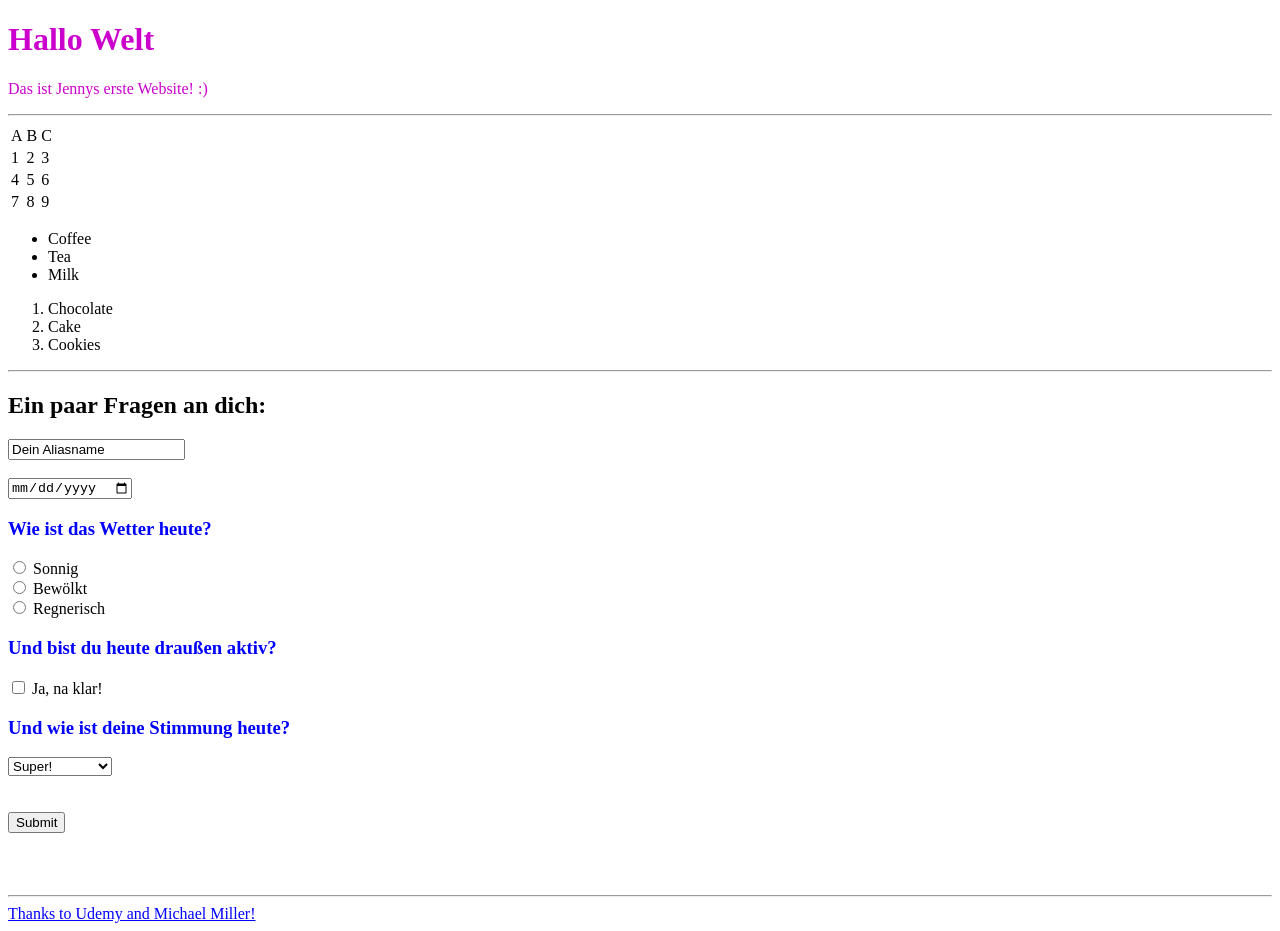
==== index.html @ b5292999 "Update index.html" ====
<!DOCTYPE html>
<html lang="de">
<link rel="stylesheet" type="text/css" href="MasterStyle.css">
	<style>
		div1 {
		  color: #cc00cc;
		}
	</style>
	
<head>
    <meta charset="UTF-8">
    <title>Meine erste Website</title>
</head>
	
<body>
	<div1>    
		<h1>Hallo Welt</h1>
    	<p> Das ist Jennys erste Website! :)</p>
	</div1><hr>

	<div2>
		<table>
		      <tr>
		          <td>A</td><td>B</td><td>C</td>
		      </tr>
		      <tr>
		          <td>1</td><td>2</td><td>3</td>
		      </tr>
		      <tr>
		          <td>4</td><td>5</td><td>6</td>
		      </tr>
		      <tr>
		      <td>7</td><td>8</td><td>9</td>
		      </tr>
		</table>

		<ul>
			  <li>Coffee</li>
			  <li>Tea</li>
			  <li>Milk</li>
		</ul>

		<ol>
			  <li>Chocolate</li>
			  <li>Cake</li>
			  <li>Cookies</li>
		</ol>
		
	</div2><hr>

	<div3>    
		<form action="process.php" method="post">
		
		<h2>Ein paar Fragen an dich:</h2>
			<input type="text" name="Eingabename" value="Dein Aliasname"> <br><br>
			<input type="date" name="Datum" value="Datum"> 
		 
		<h3>Wie ist das Wetter heute?</h3>
			<input type="radio" name="Wetter" value="Sonne"> Sonnig <br>
			<input type="radio" name="Wetter" value="Wolken"> Bewölkt <br>
			<input type="radio" name="Wetter" value="Regen"> Regnerisch <br>
		
		<h3>Und bist du heute draußen aktiv?</h3>
			<input type="checkbox" name="Active" value="Active"> Ja, na klar! <br>
		
		<h3>Und wie ist deine Stimmung heute?</h3>
		<select name="Stimmung">
			<option value="10"> Super!</option>
			<option value="7"> Ganz gut :)</option>
			<option value="5"> Och, so mittel</option>
			<option value="3"> Geht so :(</option>
			<option value="0"> Ganz mies...</option>
		</select><br><br><br>
		
		<input type="submit" name="submit" value= Submit Button>
		</form><br><br>
	</div3>
	
<br><hr>
    <a href="https://www.udemy.com/share/101Ylm3@6heG44wKIQKX05ieDWCUUYQ7Ux6Z76AINUJDWv9VN3hC6J-j9MlHtyoWS9okApR1MA==/">Thanks to Udemy and Michael Miller!</a>
</body>
</html>
---- MasterStyle.css ----
h1 {
  color:#cc00cc;
}
h3 {
  		color:blue;
	}
input:focus{
		background-color:grey;
	}
input:invalid{
		background-color:red;
	}
input:required{
		background-color:green;
	}
a:link {
		color:blue;
	}
a:active {
		color:black;
	}
a:visited {
		color:purple;
	}
a:hover {
		background-color:blue;
		color:white
	}
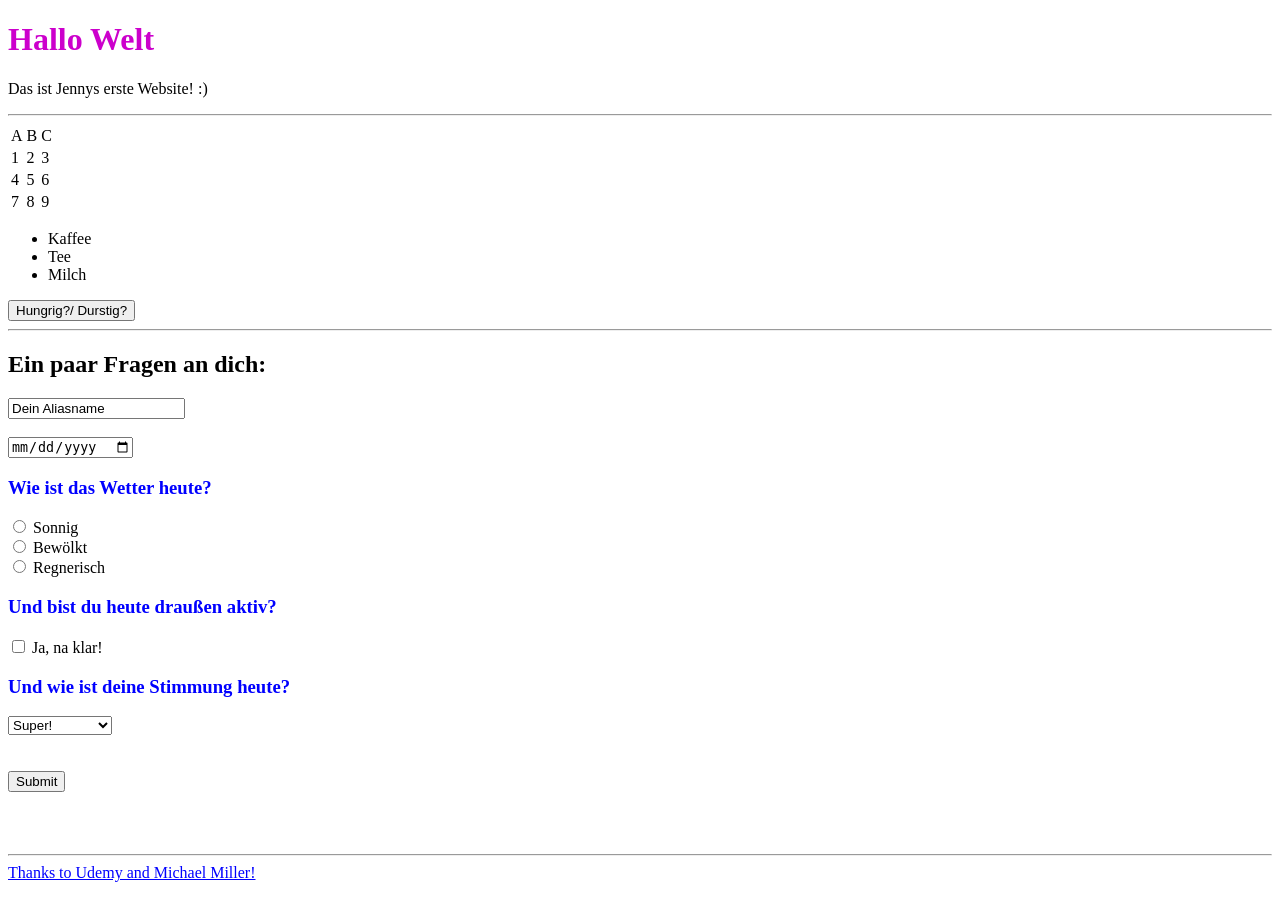
==== commit 2fad41ec: "Update index.html" ====
--- a/index.html
+++ b/index.html
@@ -1,11 +1,26 @@
 <!DOCTYPE html>
 <html lang="de">
 <link rel="stylesheet" type="text/css" href="MasterStyle.css">
+	
 	<style>
 		div1 {
 		  color: #cc00cc;
 		}
+
+		#Getraenke {
+		  display:block;
+		}
+		#Essen {
+		  display:none;
+		}
+
+		#switch-list:hover {
+		  color:blue;
+		  background-color:grey;
+		}
 	</style>
+
+
 	
 <head>
     <meta charset="UTF-8">
@@ -13,12 +28,12 @@
 </head>
 	
 <body>
-	<div1>    
+	<div id="Kopfzeile">    
 		<h1>Hallo Welt</h1>
-    	<p> Das ist Jennys erste Website! :)</p>
-	</div1><hr>
+    		<p> Das ist Jennys erste Website! :)</p>
+	</div><hr>
 
-	<div2>
+	<div id="Elemente">
 		<table>
 		      <tr>
 		          <td>A</td><td>B</td><td>C</td>
@@ -34,21 +49,23 @@
 		      </tr>
 		</table>
 
-		<ul>
-			  <li>Coffee</li>
-			  <li>Tea</li>
-			  <li>Milk</li>
+		<ul id="Getraenke">
+			  <li>Kaffee</li>
+			  <li>Tee</li>
+			  <li>Milch</li>
 		</ul>
 
-		<ol>
-			  <li>Chocolate</li>
-			  <li>Cake</li>
-			  <li>Cookies</li>
+		<ol id="Essen">
+			  <li>Schokolade</li>
+			  <li>Kuchen</li>
+			  <li>Kekse</li>
 		</ol>
 		
-	</div2><hr>
+		<button id="switch-list">Hungrig?/ Durstig?</button>
+		
+	</div><hr>
 
-	<div3>    
+	<div id="Formular">    
 		<form action="process.php" method="post">
 		
 		<h2>Ein paar Fragen an dich:</h2>
@@ -64,6 +81,7 @@
 			<input type="checkbox" name="Active" value="Active"> Ja, na klar! <br>
 		
 		<h3>Und wie ist deine Stimmung heute?</h3>
+
 		<select name="Stimmung">
 			<option value="10"> Super!</option>
 			<option value="7"> Ganz gut :)</option>
@@ -74,10 +92,35 @@
 		
 		<input type="submit" name="submit" value= Submit Button>
 		</form><br><br>
-	</div3>
+
+	<script>
+		console.log("Hello World");
+		console.log(document);
+		console.log(document.body.children[2].children[1].innerHTML);
+
+		// document.body.addEventListener("click", function(e){
+		//	console.log("Clicked in the body");
+		//	console.log(e);
+		//	alert("Du hast die Seite angeklickt an Stelle\nX: " +e.clientX + "\nY: " +e.clientY);		
+		// });
+
+		var btnSwitch = document.getElementById("switch-list");
+		var Getraenke = document.getElementById("Getraenke");
+		var Essen = document.getElementById("Essen");
+
+		btnSwitch.addEventListener("click", function(e){
+			if(Getraenke.style.display != "none") {
+				Getraenke.style.display = "none";
+				Essen.style.display = "block";
+			} else {Essen.style.display = "none";
+				Getraenke.style.display = "block";
+			}
+		});
+	</script>
+
+	</div>
 	
 <br><hr>
     <a href="https://www.udemy.com/share/101Ylm3@6heG44wKIQKX05ieDWCUUYQ7Ux6Z76AINUJDWv9VN3hC6J-j9MlHtyoWS9okApR1MA==/">Thanks to Udemy and Michael Miller!</a>
 </body>
 </html>
-
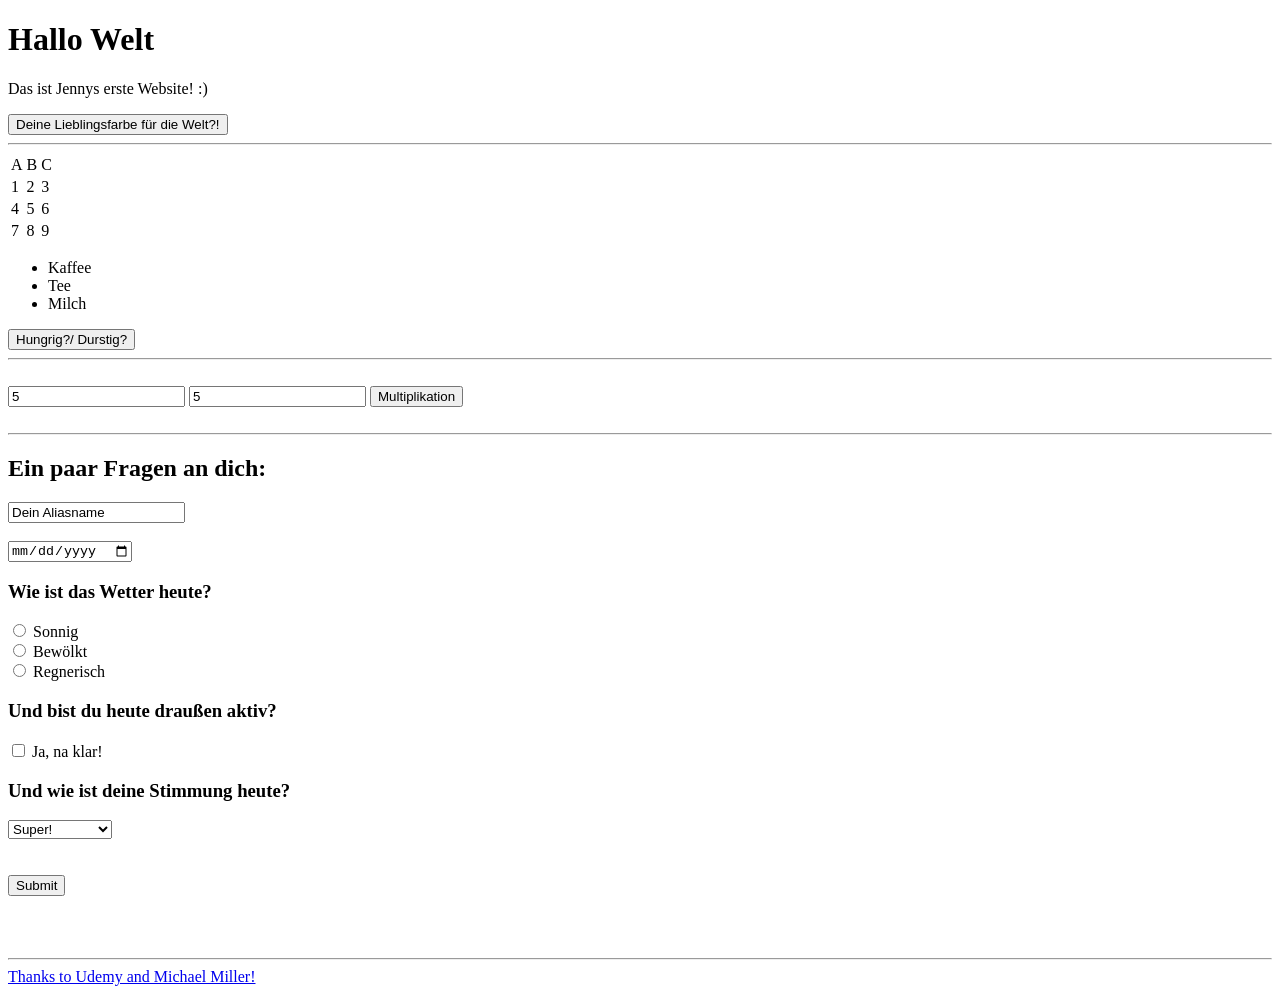
==== commit 1282f57d: "Update index.html" ====
--- a/index.html
+++ b/index.html
@@ -1,6 +1,6 @@
 <!DOCTYPE html>
 <html lang="de">
-<link rel="stylesheet" type="text/css" href="MasterStyle.css">
+<!--	<link rel="stylesheet" type="text/css" href="MasterStyle.css">	-->
 	
 	<style>
 		div1 {
@@ -31,6 +31,8 @@
 	<div id="Kopfzeile">    
 		<h1>Hallo Welt</h1>
     		<p> Das ist Jennys erste Website! :)</p>
+
+		<button id="change-color">Deine Lieblingsfarbe für die Welt?!</button>
 	</div><hr>
 
 	<div id="Elemente">
@@ -62,8 +64,14 @@
 		</ol>
 		
 		<button id="switch-list">Hungrig?/ Durstig?</button>
+		<br><hr>
 		
-	</div><hr>
+		<br>
+		<input id="value1" type="text" value="5">
+		<input id="value2" type="text" value="5">
+		<button id="multiply">Multiplikation</button>
+		
+	</div><br><hr>
 
 	<div id="Formular">    
 		<form action="process.php" method="post">
@@ -103,11 +111,11 @@
 		//	console.log(e);
 		//	alert("Du hast die Seite angeklickt an Stelle\nX: " +e.clientX + "\nY: " +e.clientY);		
 		// });
-
+		
+		// Auswahl einer Liste (zweiter Abschnitt):
 		var btnSwitch = document.getElementById("switch-list");
 		var Getraenke = document.getElementById("Getraenke");
 		var Essen = document.getElementById("Essen");
-
 		btnSwitch.addEventListener("click", function(e){
 			if(Getraenke.style.display != "none") {
 				Getraenke.style.display = "none";
@@ -116,6 +124,53 @@
 				Getraenke.style.display = "block";
 			}
 		});
+		
+		// Farbänderung (erster Abschnitt):
+		var btnColor = document.getElementById('change-color');
+		btnColor.addEventListener('click', function(e){
+			var Kopfzeile=document.getElementById('Kopfzeile');
+			switch (Kopfzeile.style.color){
+				case "red":
+					Kopfzeile.style.color="green";
+					break;
+				case "green":
+					Kopfzeile.style.color="blue";
+					break;
+				case "blue":
+					Kopfzeile.style.color="black";
+					break;
+				case "black":
+					Kopfzeile.style.color="purple";
+					break;
+				default:
+					Kopfzeile.style.color="red";
+					break;
+				}
+		});
+
+		// Multiplikation von Zahlen:
+		var btnMultiply=document.getElementById("multiply");
+		var inputValue1=document.getElementById("value1");
+		var inputValue2=document.getElementById("value2");
+		btnMultiply.addEventListener('click', function(e){
+			var val1=inputValue1.value;
+			var val2=inputValue2.value;
+			if (isNaN(val1) || isNaN(val2)) {
+				alert("Du weißt schon, dass man nur Zahlen multiplizieren kann, ja?! ;) \nAch ja: Und bei Kommazahlen bitte einen Punkt verwenden...")
+			} else {
+				alert(val1+" X "+val2+" = "+(val1*val2).toFixed(2));
+			}
+
+		});
+		function validateNumber(){
+			if(isNaN(this.value)){
+				this.style.border="2px solid red";
+			} else {
+				this.style.border="";}
+		}
+		inputValue1.addEventListener('keyup', validateNumber);		
+		inputValue2.addEventListener('keyup', validateNumber);
+
 	</script>
 
 	</div>
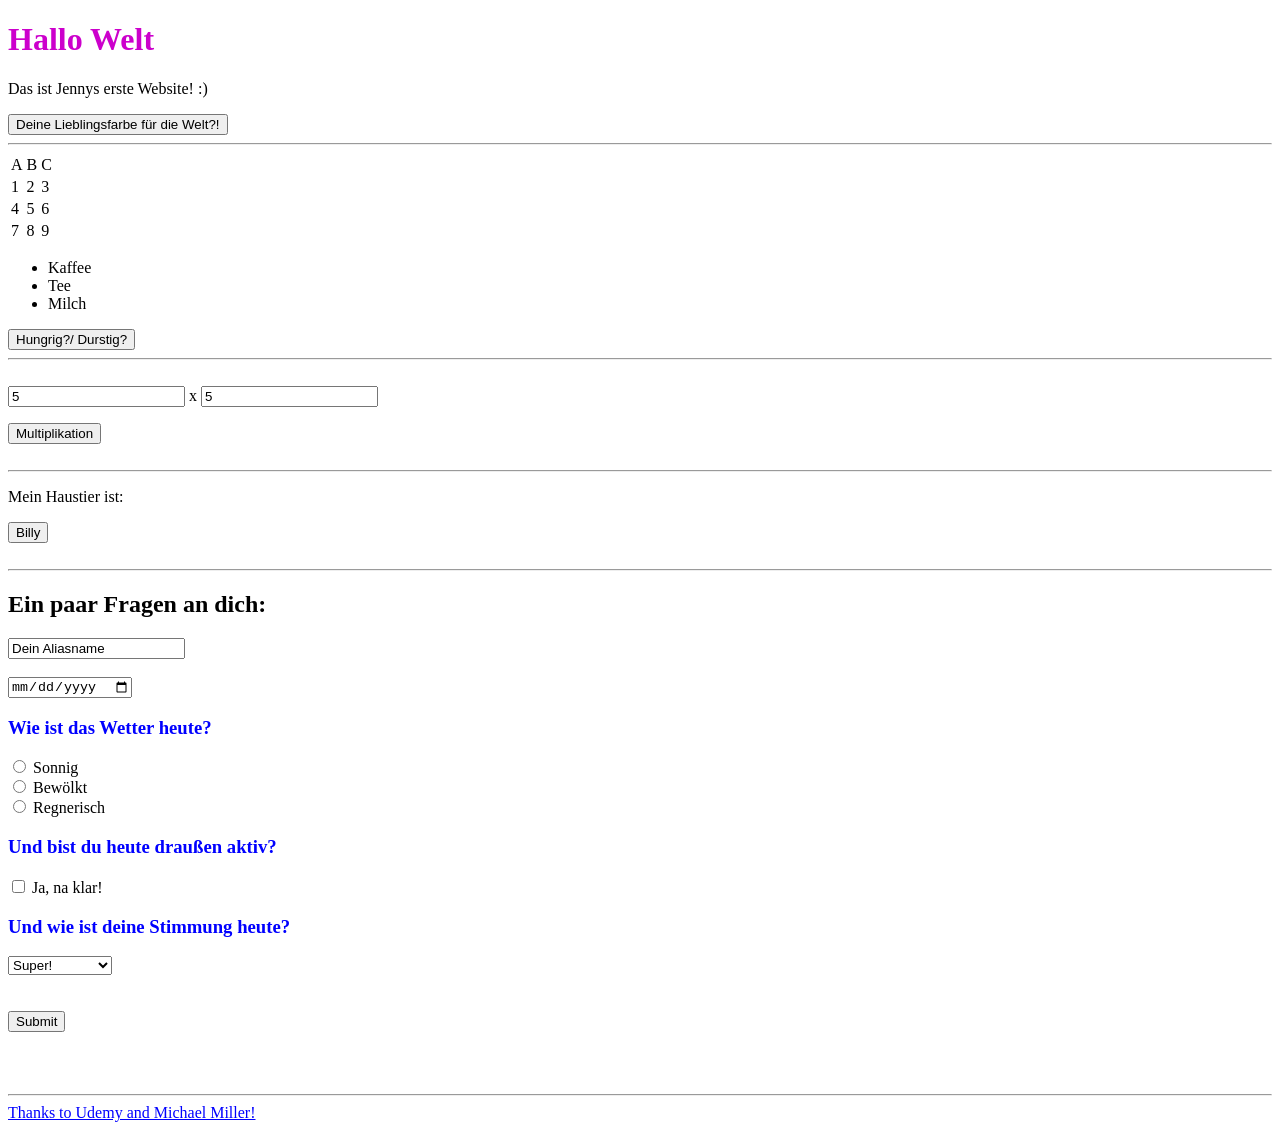
==== commit 1fca3d0b: "Update index.html" ====
--- a/index.html
+++ b/index.html
@@ -1,6 +1,6 @@
 <!DOCTYPE html>
 <html lang="de">
-<!--	<link rel="stylesheet" type="text/css" href="MasterStyle.css">	-->
+<link rel="stylesheet" type="text/css" href="MasterStyle.css">
 	
 	<style>
 		div1 {
@@ -68,8 +68,15 @@
 		
 		<br>
 		<input id="value1" type="text" value="5">
+		<span> x </span>
 		<input id="value2" type="text" value="5">
+		<p id="result" ></p>
 		<button id="multiply">Multiplikation</button>
+		
+	</div><br><hr>
+		<p> Mein Haustier ist: </p>
+		<button id="billy">Billy</button>
+	<div id="dog">  
 		
 	</div><br><hr>
 
@@ -106,6 +113,7 @@
 		console.log(document);
 		console.log(document.body.children[2].children[1].innerHTML);
 
+		// Koordinaten eines Klicks anzeigen (Simples Eventhandler-Bsp; auskommentiert, weil sonst nichts mehr funktioniert)
 		// document.body.addEventListener("click", function(e){
 		//	console.log("Clicked in the body");
 		//	console.log(e);
@@ -152,13 +160,16 @@
 		var btnMultiply=document.getElementById("multiply");
 		var inputValue1=document.getElementById("value1");
 		var inputValue2=document.getElementById("value2");
+		var result=document.getElementById("result");
 		btnMultiply.addEventListener('click', function(e){
 			var val1=inputValue1.value;
 			var val2=inputValue2.value;
 			if (isNaN(val1) || isNaN(val2)) {
-				alert("Du weißt schon, dass man nur Zahlen multiplizieren kann, ja?! ;) \nAch ja: Und bei Kommazahlen bitte einen Punkt verwenden...")
+				result.innerHTML="Du weißt schon, dass man nur Zahlen multiplizieren kann, ja?! ;) \nAch ja: Und bei Kommazahlen bitte einen Punkt verwenden...";
+				result.style.color="red";
 			} else {
-				alert(val1+" X "+val2+" = "+(val1*val2).toFixed(2));
+				result.innerHTML=" = "+(val1*val2).toFixed(2);
+				result.style.color="green"
 			}
 
 		});
@@ -171,6 +182,23 @@
 		inputValue1.addEventListener('keyup', validateNumber);		
 		inputValue2.addEventListener('keyup', validateNumber);
 
+		// Billy, the dog:
+		var btnBilly=document.getElementById("billy");
+		myDog = {
+			species:"Hund",
+			color:"weiß",
+			age:"10",
+			favorites:['Snacks', 'Kuscheln', 'verrückt rumrennen'],
+			displayAge:function(){
+				alert("Billy ist 10 Jahre alt")
+			}
+		}
+		btnBilly.addEventListener('click', function(e){
+			alert("Billy ist "+myDog.color);	
+			alert("Billy liebt "+myDog.favorites[0]);
+			myDog.displayAge()
+		})		
+
 	</script>
 
 	</div>
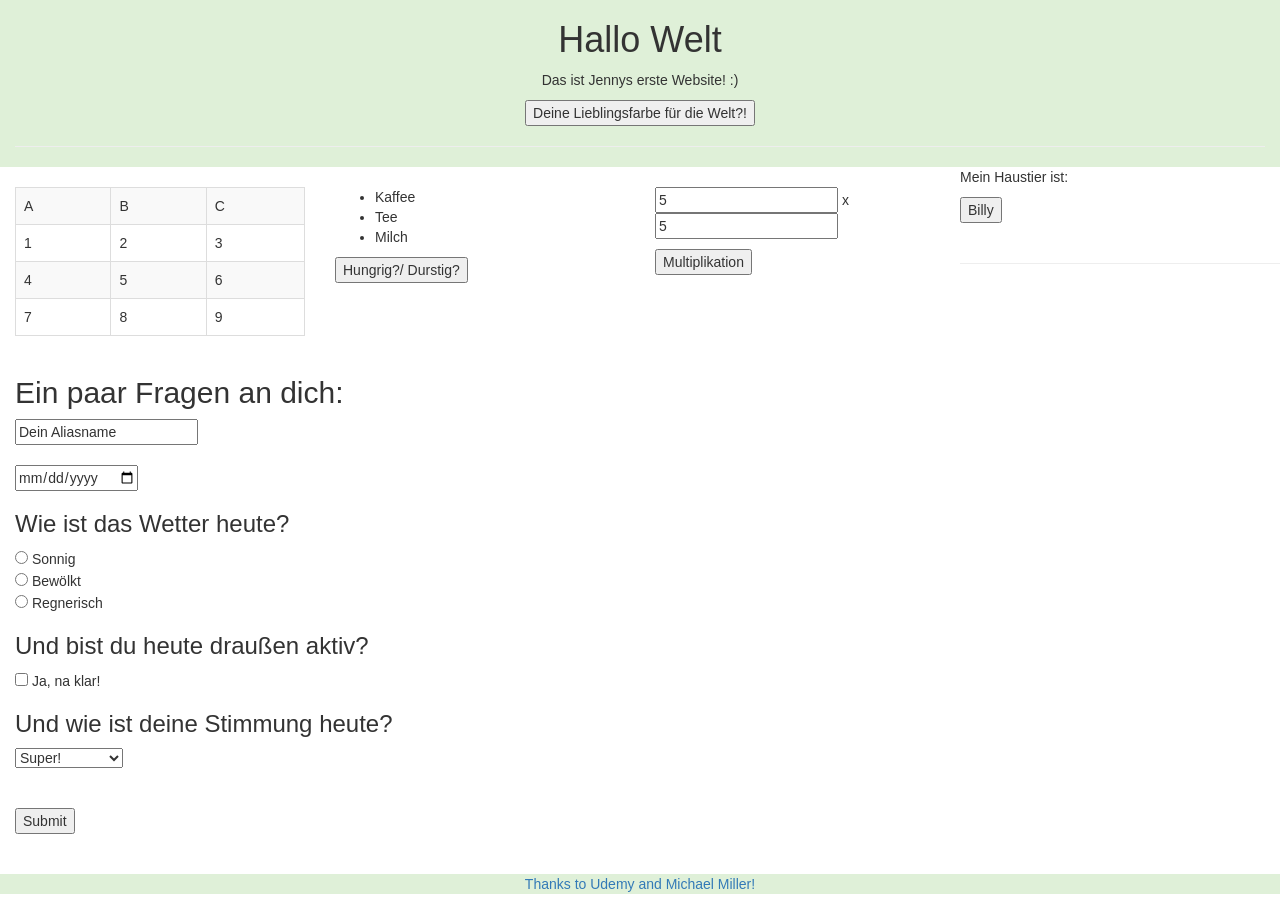
==== commit 92adaf36: "Update index.html" ====
--- a/index.html
+++ b/index.html
@@ -1,6 +1,8 @@
 <!DOCTYPE html>
 <html lang="de">
-<link rel="stylesheet" type="text/css" href="MasterStyle.css">
+
+<!--  	// Eigener Style:
+	<link rel="stylesheet" type="text/css" href="MasterStyle.css">	-->
 	
 	<style>
 		div1 {
@@ -23,20 +25,25 @@
 
 	
 <head>
-    <meta charset="UTF-8">
-    <title>Meine erste Website</title>
+	<meta charset="UTF-8">
+	<title>Meine erste Website</title>
+
+	<link rel="stylesheet" href="https://cdn.jsdelivr.net/npm/bootstrap@3.3.7/dist/css/bootstrap.min.css" integrity="sha384-BVYiiSIFeK1dGmJRAkycuHAHRg32OmUcww7on3RYdg4Va+PmSTsz/K68vbdEjh4u" crossorigin="anonymous">
+
 </head>
 	
 <body>
-	<div id="Kopfzeile">    
+	<div id="Kopfzeile" class="col-md-12 bg-success text-center">    
 		<h1>Hallo Welt</h1>
     		<p> Das ist Jennys erste Website! :)</p>
 
 		<button id="change-color">Deine Lieblingsfarbe für die Welt?!</button>
-	</div><hr>
-
-	<div id="Elemente">
-		<table>
+		<br><hr>
+	</div>
+
+	<div class="col-md-3">
+		<table class="table table-hover table-striped table-bordered">
+		<br>
 		      <tr>
 		          <td>A</td><td>B</td><td>C</td>
 		      </tr>
@@ -50,7 +57,10 @@
 		      <td>7</td><td>8</td><td>9</td>
 		      </tr>
 		</table>
-
+	</div><br>
+
+	<div class="col-md-3">
+		<br>
 		<ul id="Getraenke">
 			  <li>Kaffee</li>
 			  <li>Tee</li>
@@ -64,8 +74,10 @@
 		</ol>
 		
 		<button id="switch-list">Hungrig?/ Durstig?</button>
-		<br><hr>
-		
+		<br>
+	</div><br>
+		
+	<div class="col-md-3">
 		<br>
 		<input id="value1" type="text" value="5">
 		<span> x </span>
@@ -73,14 +85,15 @@
 		<p id="result" ></p>
 		<button id="multiply">Multiplikation</button>
 		
-	</div><br><hr>
+	</div>
+		<br>
 		<p> Mein Haustier ist: </p>
 		<button id="billy">Billy</button>
-	<div id="dog">  
-		
-	</div><br><hr>
-
-	<div id="Formular">    
+	<div id="dog" class="col-md-4">  
+		
+	</div><br>
+
+	<div id="Formular" class="col-md-12">    
 		<form action="process.php" method="post">
 		
 		<h2>Ein paar Fragen an dich:</h2>
@@ -107,11 +120,18 @@
 		
 		<input type="submit" name="submit" value= Submit Button>
 		</form><br><br>
+	</div>
+	
+	<br><hr>
+
+	<div class="col-md-12 bg-success text-center">
+    		<a href="https://www.udemy.com/share/101Ylm3@6heG44wKIQKX05ieDWCUUYQ7Ux6Z76AINUJDWv9VN3hC6J-j9MlHtyoWS9okApR1MA==/">Thanks to Udemy and Michael Miller!</a>
+	</div>
 
 	<script>
 		console.log("Hello World");
 		console.log(document);
-		console.log(document.body.children[2].children[1].innerHTML);
+		//console.log(document.body.children[2].children[1].innerHTML);
 
 		// Koordinaten eines Klicks anzeigen (Simples Eventhandler-Bsp; auskommentiert, weil sonst nichts mehr funktioniert)
 		// document.body.addEventListener("click", function(e){
@@ -201,9 +221,5 @@
 
 	</script>
 
-	</div>
-	
-<br><hr>
-    <a href="https://www.udemy.com/share/101Ylm3@6heG44wKIQKX05ieDWCUUYQ7Ux6Z76AINUJDWv9VN3hC6J-j9MlHtyoWS9okApR1MA==/">Thanks to Udemy and Michael Miller!</a>
 </body>
 </html>
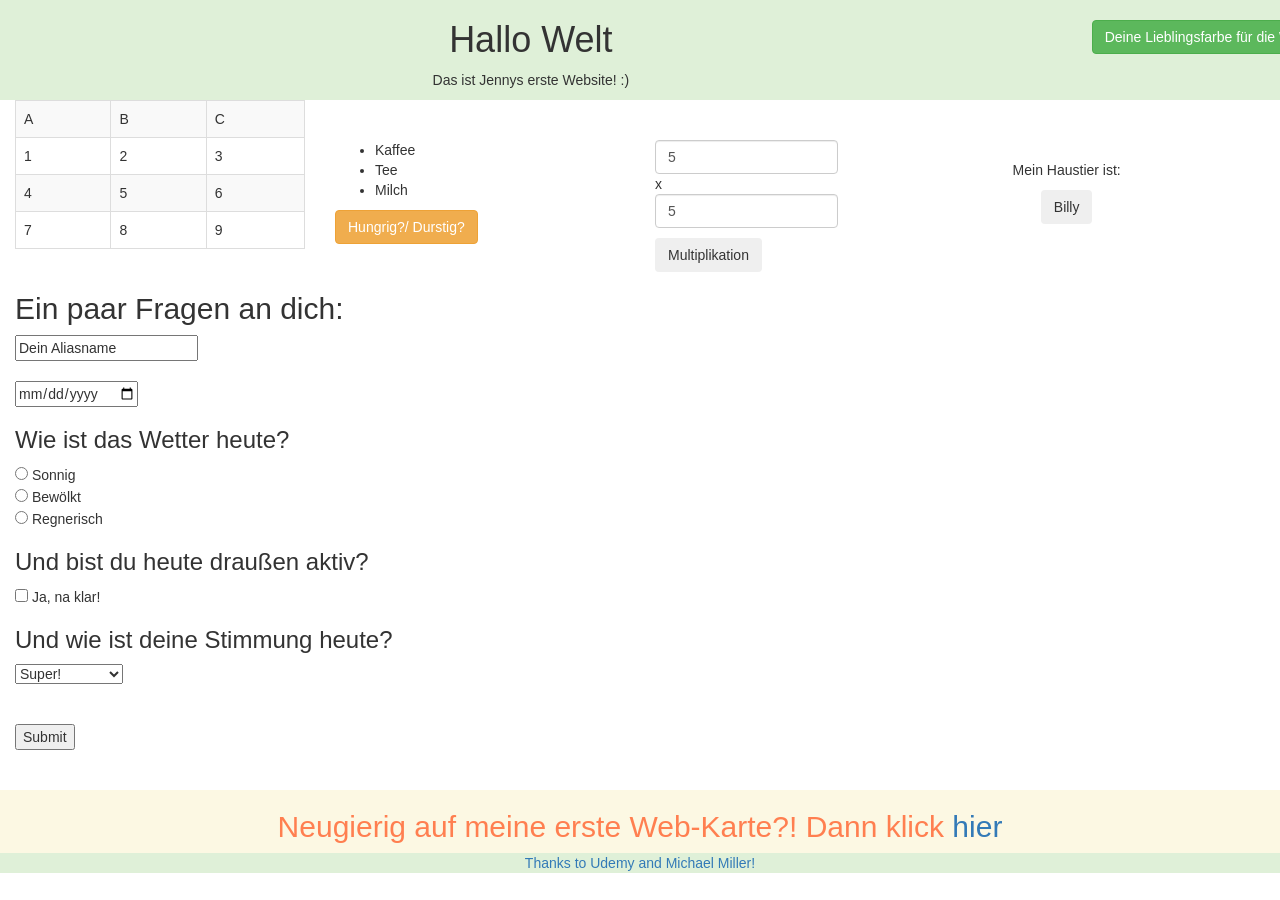
==== commit b1a06f7a: "Update index.html" ====
--- a/index.html
+++ b/index.html
@@ -1,49 +1,48 @@
 <!DOCTYPE html>
 <html lang="de">
-
-<!--  	// Eigener Style:
-	<link rel="stylesheet" type="text/css" href="MasterStyle.css">	-->
-	
-	<style>
-		div1 {
-		  color: #cc00cc;
-		}
-
-		#Getraenke {
-		  display:block;
-		}
-		#Essen {
-		  display:none;
-		}
-
-		#switch-list:hover {
-		  color:blue;
-		  background-color:grey;
-		}
-	</style>
-
-
 	
 <head>
 	<meta charset="UTF-8">
 	<title>Meine erste Website</title>
-
+	<!--  	// Eigener Style:
+	<link rel="stylesheet" type="text/css" href="MasterStyle.css">	-->
 	<link rel="stylesheet" href="https://cdn.jsdelivr.net/npm/bootstrap@3.3.7/dist/css/bootstrap.min.css" integrity="sha384-BVYiiSIFeK1dGmJRAkycuHAHRg32OmUcww7on3RYdg4Va+PmSTsz/K68vbdEjh4u" crossorigin="anonymous">
-
+	<style>
+		div1 {
+		  color: #cc00cc;
+		}
+
+		#Getraenke {
+		  display:block;
+		}
+		#Essen {
+		  display:none;
+		}
+
+		#switch-list:hover {
+		  color:blue;
+		  background-color:grey;
+		}
+		#NEU {
+			color: coral
+		}
+	</style>
 </head>
 	
 <body>
-	<div id="Kopfzeile" class="col-md-12 bg-success text-center">    
-		<h1>Hallo Welt</h1>
-    		<p> Das ist Jennys erste Website! :)</p>
-
-		<button id="change-color">Deine Lieblingsfarbe für die Welt?!</button>
-		<br><hr>
+	<div class="row bg-success align-items-center">
+    		<div id="Kopfzeile" class="col-md-10 text-center">    
+        		<h1>Hallo Welt</h1>
+        		<p>Das ist Jennys erste Website! :)</p>
+    		</div>
+    		<div class="col-md-2 text-center"> 
+			<br>   
+        		<button id="change-color" class="btn btn-success">Deine Lieblingsfarbe für die Welt?</button>
+    		</div>
 	</div>
 
 	<div class="col-md-3">
 		<table class="table table-hover table-striped table-bordered">
-		<br>
 		      <tr>
 		          <td>A</td><td>B</td><td>C</td>
 		      </tr>
@@ -73,24 +72,23 @@
 			  <li>Kekse</li>
 		</ol>
 		
-		<button id="switch-list">Hungrig?/ Durstig?</button>
+		<button id="switch-list" class="btn btn-warning">Hungrig?/ Durstig?</button>
 		<br>
 	</div><br>
 		
-	<div class="col-md-3">
-		<br>
-		<input id="value1" type="text" value="5">
+	<div class="col-md-2">
+		<input id="value1" class="form-control" type="text" value="5">
 		<span> x </span>
-		<input id="value2" type="text" value="5">
+		<input id="value2" class="form-control" type="text" value="5">
 		<p id="result" ></p>
-		<button id="multiply">Multiplikation</button>
-		
-	</div>
+		<button id="multiply" class="btn btn-secondary">Multiplikation</button>
+		
+	</div >
+
+	<div id="dog" class="col-md-4 text-center">  
 		<br>
 		<p> Mein Haustier ist: </p>
-		<button id="billy">Billy</button>
-	<div id="dog" class="col-md-4">  
-		
+		<button id="billy" class="btn btn-secondary">Billy</button>
 	</div><br>
 
 	<div id="Formular" class="col-md-12">    
@@ -122,12 +120,15 @@
 		</form><br><br>
 	</div>
 	
-	<br><hr>
+	<div class="col-md-12 bg-warning text-center">
+		<h2 id="NEU">Neugierig auf meine erste Web-Karte?! Dann klick <a href="xxxx">hier</a> </h2>		
+	</div>
 
 	<div class="col-md-12 bg-success text-center">
     		<a href="https://www.udemy.com/share/101Ylm3@6heG44wKIQKX05ieDWCUUYQ7Ux6Z76AINUJDWv9VN3hC6J-j9MlHtyoWS9okApR1MA==/">Thanks to Udemy and Michael Miller!</a>
 	</div>
 
+    
 	<script>
 		console.log("Hello World");
 		console.log(document);
